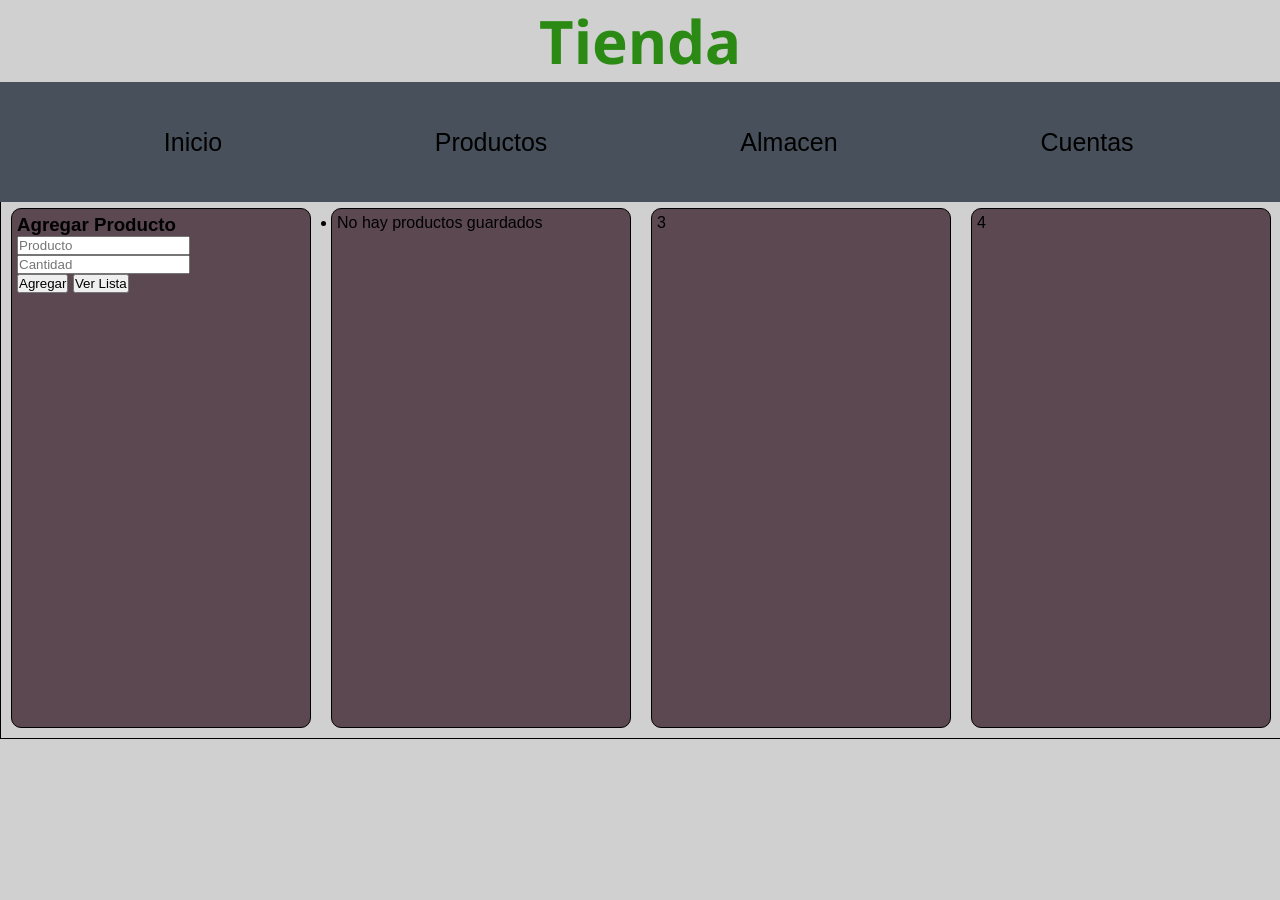
==== index.html @ 133f4081 "inicia maquetado pruebas" ====
<!DOCTYPE html>
<html lang="es-MX">
    <head>
        <meta charset="UTF-8">

        <!-- tamaños de pantalla implementar responsive -->
        <meta name="viewport" content="width=device-width, initial-scale=1.0">

        <!-- favicon provicional -->
        <link rel="icon" type="image/x-icon" href="/assets/favicon/montains.png">
        
        <!-- estilos del proyecto -->
        <link rel="stylesheet" type="text/css" href="css/componentes/main.css">
        <link rel="stylesheet" type="text/css" href="css/componentes/header.css">
        <link rel="stylesheet" type="text/css" href="css/componentes/contenido.css">
        
        <title>Tienda</title>
    </head>

    <body>
        
    <h1 class="titulo_principal"> Tienda </h1>  
    <header>  
        <!--
        <button id="Menu_princ" onclick="mostrar('Menu')"> O  </button> -->
        
        <nav id="Menu" class="menu" > <!-- style="display: none;" -->
            <form>          
                <ol class="ol-menu">
                    <li class="li-menu"> <a  href="index.html" > Inicio </a></li>
                    <li class="li-menu"> <a  href="productos.html" > Productos </a></li>
                    <li class="li-menu"> <a  href="almacen.html" > Almacen </a></li>
                    <li class="li-menu"> <a  href="cuentas.html" > Cuentas </a></li>
                </ol>
            </form>
        </nav>
    </header>

<!-- MENU PRINCIPAL -->
    
<div class="contenedor">

        <div class="card">
            <h3 class="titulo_productos"> Agregar Producto </h3>
            <form class="contend-principal" action="#">
                <input class="contend-input-general" type="text" id="producto"  placeholder="Producto"><br>
                <input class="contend-input-general" type="number" id="cantidad"  placeholder="Cantidad"><br>
                <button class="boton_generico" id="agregar"> Agregar </button>
                <button class="boton_generico" id="verLista">Ver Lista </button>
                <br>
                <div id="resultado"> </div>
                <br>
            </form>
        <!-- termina el formulario -->
            

        </div>

        <div class="card">
            <p id="resultado"> </p>
        
            <ul id="listaProductos"></ul>
        
            <ul id="lista"></ul>
        </div>
            
        <div class="card">3</div>
        <div class="card">4</div>
    </div>
    <footer>

    </footer>

    <!-- Scripts de funcionalidad -->
    <script src="js/main.js"></script> 
    <script src="js/events.js"></script>
    <script src="js/config.js"></script>
    <script src="js/DOM.js"></script>
    
    </body>
</html>
---- css/componentes/main.css ----
@import url('https://fonts.googleapis.com/css2?family=Noto+Sans:ital,wght@0,100..900;1,100..900&display=swap');
*{
    margin: 0;
    padding: 0;
}
:root{
    --base1: #515B48;
    --base2: #48515B;
    --base3: #5B4851;

    --principal: #2A8A14;
    --secundario: #142A8A;
    --complemento: #8A142A;
    
    --texto1: #ffffff;
    --texto2: #000000;

    --fondo: #d0d0d0;
}

body{
    background-color: var(--fondo);
    width: 100vw;
    height: 100vh;
    position: absolute;
}

h1{
    font-family: "Noto Sans", sans-serif;
    font-weight: 700;
    text-align: center;
    font-size: 60px;
    color: var(--principal);
}
---- css/componentes/header.css ----
*{
    margin: 0;
    padding: 0;
    font-family: sans-serif;
}
:root{
    --base1: #515B48;
    --base2: #48515B;
    --base3: #5B4851;

    --principal: #2A8A14;
    --secundario: #142A8A;
    --complemento: #8A142A;
    --boton1: #8A3914;
    
    --texto1: #ffffff;
    --texto2: #000000;
}

.menu{
    width: 100vw;
    height: 10vh;
    position: absolute;
    
}

.ol-menu{
    background-color: var(--base2);
    list-style: none;
    display: flex;
    justify-content: space-evenly;
    
    }

.li-menu {
    font-size: 25px;
    margin: 30px;
    gap: 10px;              
}

a {
    background-color: var(--base2);
    text-decoration: none;
    color: #000000;
    width: 150px;
    height: 60px;
    display: flex;          /* ← Usar flex para centrar */
    align-items: center;    /* ← Centrar vertical */
    justify-content: center; /* ← Centrar horizontal */
    transition: all 0.2s ease;
    border-radius: 5px;
}

.li-menu a:hover {
    background-color: var(--base1);
    color: #ffffff;
    width: 180px;
    height: 60px;
    font-size: 35px;
    border-radius: 10px;
    box-shadow: 0 0 25px 0 var(--base1);
    transform: translateY(-10px);
}
---- css/componentes/contenido.css ----
*{
    margin: 0;
    padding: 0;
}

:root{
    --base1: #515B48;
    --base2: #48515B;
    --base3: #5B4851;

    --principal: #2A8A14;
    --secundario: #142A8A;
    --complemento: #8A142A;
    
    --texto1: #ffffff;
    --texto2: #000000;

    --fondo: #d0d0d0;
}


.contenedor{
    margin-top: 10px;
    margin-top: 115px;
    width: 100vw;
    height: 60vh;
    border: 1px solid var(--texto2);
    
    display: flex;
    flex-direction: row;
    justify-content:space-around;
}

.card{
    background-color: var(--base3);
    width: 96vw;
    border: 1px solid #000000;
    margin: 10px;
    padding: 5px;
    border-radius: 10px;
    align-items: baseline;
    gap: 5;
}

.card:hover{
    box-shadow: 0 0 20px 0 var(--base3);
    transform:scale(1.02);
}


.contend-principal{
    

}

.contend-input-general{

}
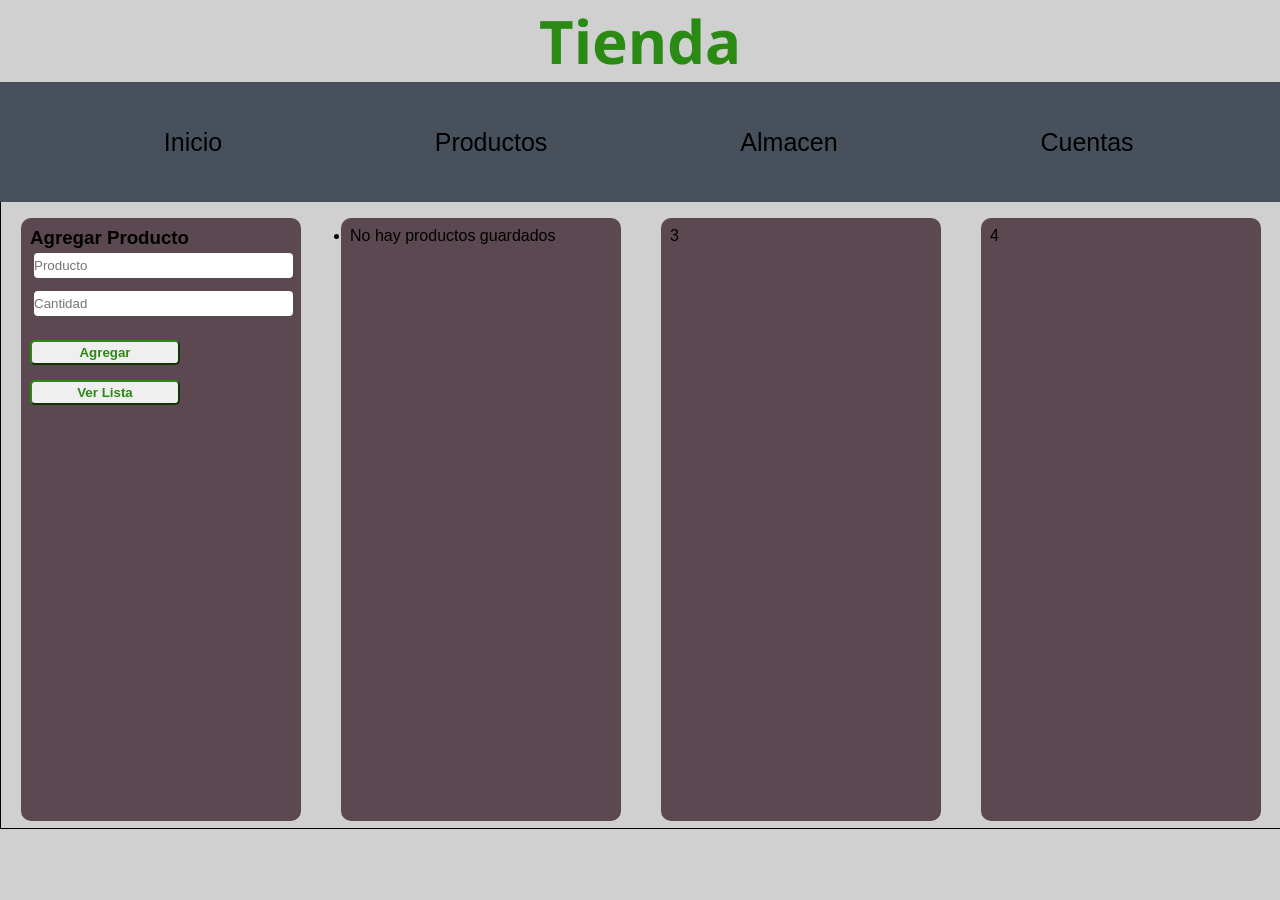
==== commit 250ef4c0: "investigar animaciones" ====
--- a/index.html
+++ b/index.html
@@ -13,6 +13,8 @@
         <link rel="stylesheet" type="text/css" href="css/componentes/main.css">
         <link rel="stylesheet" type="text/css" href="css/componentes/header.css">
         <link rel="stylesheet" type="text/css" href="css/componentes/contenido.css">
+        <link rel="stylesheet" type="text/css" href="css/componentes/botones.css
+        ">
         
         <title>Tienda</title>
     </head>
--- a/css/componentes/contenido.css
+++ b/css/componentes/contenido.css
@@ -23,22 +23,23 @@
     margin-top: 10px;
     margin-top: 115px;
     width: 100vw;
-    height: 60vh;
+    height: 70vh;
     border: 1px solid var(--texto2);
-    
     display: flex;
     flex-direction: row;
-    justify-content:space-around;
+    justify-content:center;
 }
 
 .card{
     background-color: var(--base3);
     width: 96vw;
-    border: 1px solid #000000;
-    margin: 10px;
+    height: 65vh;
+    border: 4px solid var(--base3);
+    margin: 20px;
     padding: 5px;
     border-radius: 10px;
-    align-items: baseline;
+    align-items:center;
+
     gap: 5;
 }
 
@@ -48,13 +49,15 @@
 }
 
 
-.contend-principal{
-    
-
-}
+.contend-principal{}
 
 .contend-input-general{
-
+    width: 99%;
+    height: 25px;
+    border-radius: 8px;
+    border: 4px solid var(--base3);
+    margin-bottom: 5px;
+    
 }
 
 
--- a/css/componentes/botones.css
+++ b/css/componentes/botones.css
@@ -0,0 +1,31 @@
+*{
+    margin: 0;
+    padding: 0;
+}
+
+:root{
+    --base1: #515B48;
+    --base2: #48515B;
+    --base3: #5B4851;
+
+    --principal: #2A8A14;
+    --secundario: #142A8A;
+    --complemento: #8A142A;
+    
+    --texto1: #ffffff;
+    --texto2: #000000;
+
+    --fondo: #d0d0d0;
+}
+
+.boton_generico{
+    font-family: sans-serif;
+    font-weight: 600;
+    width: 150px;
+    height: 25px;
+    border-color: var(--principal);
+    color: var(--principal);
+    border-radius: 5px;
+    margin-top: 15px;
+
+}
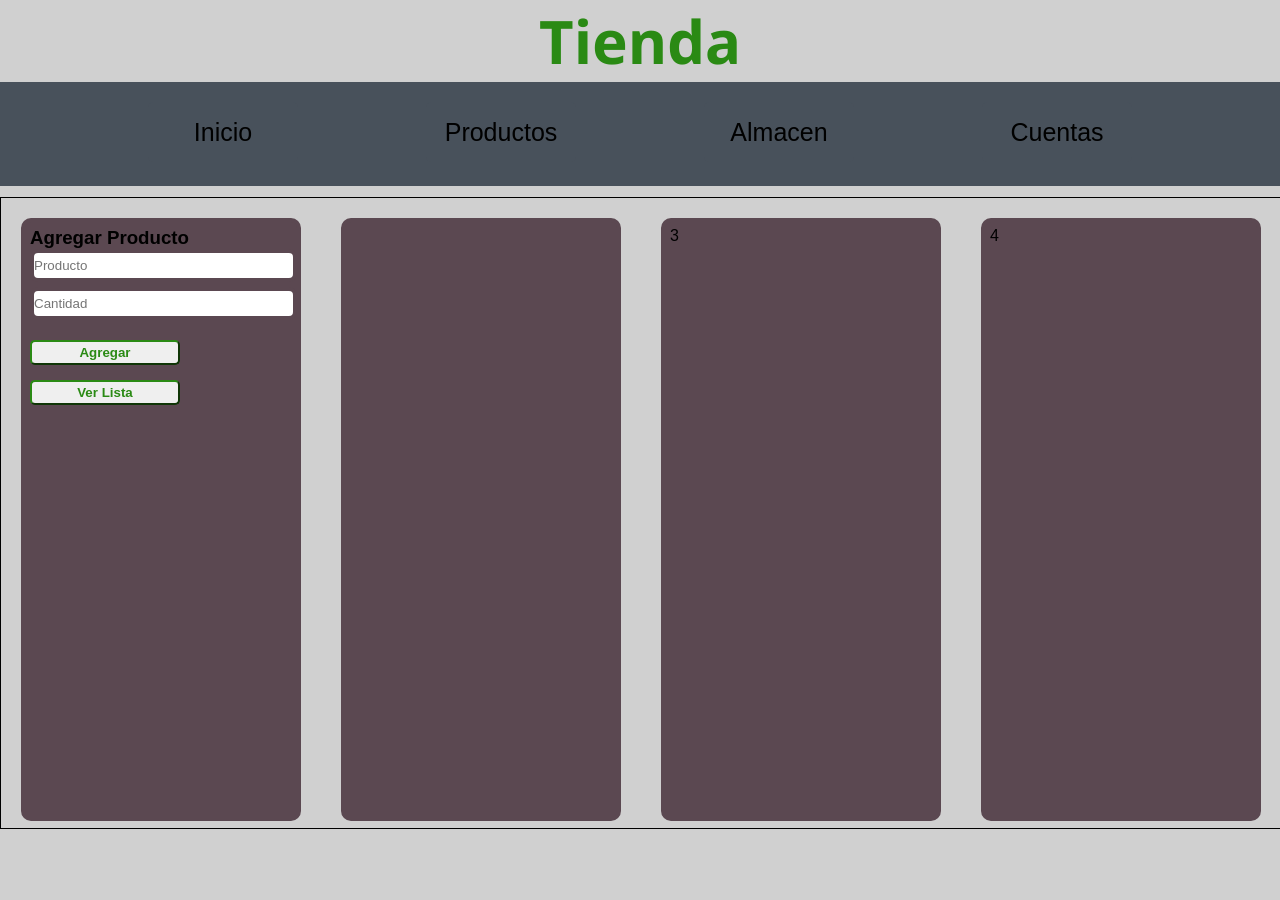
==== commit ec1c8de0: "pendiente funcionamiento del boton 'ver lista'" ====
--- a/index.html
+++ b/index.html
@@ -45,23 +45,23 @@
         <div class="card">
             <h3 class="titulo_productos"> Agregar Producto </h3>
             <form class="contend-principal" action="#">
-                <input class="contend-input-general" type="text" id="producto"  placeholder="Producto"><br>
-                <input class="contend-input-general" type="number" id="cantidad"  placeholder="Cantidad"><br>
+                <input class="contend-input-general" type="text" id="producto"  placeholder="Producto" required><br>
+                <input class="contend-input-general" type="number" id="cantidad"  placeholder="Cantidad" required><br>
                 <button class="boton_generico" id="agregar"> Agregar </button>
                 <button class="boton_generico" id="verLista">Ver Lista </button>
-                <br>
-                <div id="resultado"> </div>
-                <br>
+                
             </form>
+
         <!-- termina el formulario -->
             
 
-        </div>
+    </div>
 
-        <div class="card">
-            <p id="resultado"> </p>
+    <div class="card">
         
-            <ul id="listaProductos"></ul>
+        <p id="resultado"> </p>
+        
+            <ul id="listaProductos" style="display: none;"></ul>
         
             <ul id="lista"></ul>
         </div>
--- a/css/componentes/header.css
+++ b/css/componentes/header.css
@@ -25,16 +25,18 @@
 }
 
 .ol-menu{
+    padding: 20px;
     background-color: var(--base2);
     list-style: none;
+    height: 4rem;
     display: flex;
     justify-content: space-evenly;
     
     }
 
 .li-menu {
+    
     font-size: 25px;
-    margin: 30px;
     gap: 10px;              
 }
 
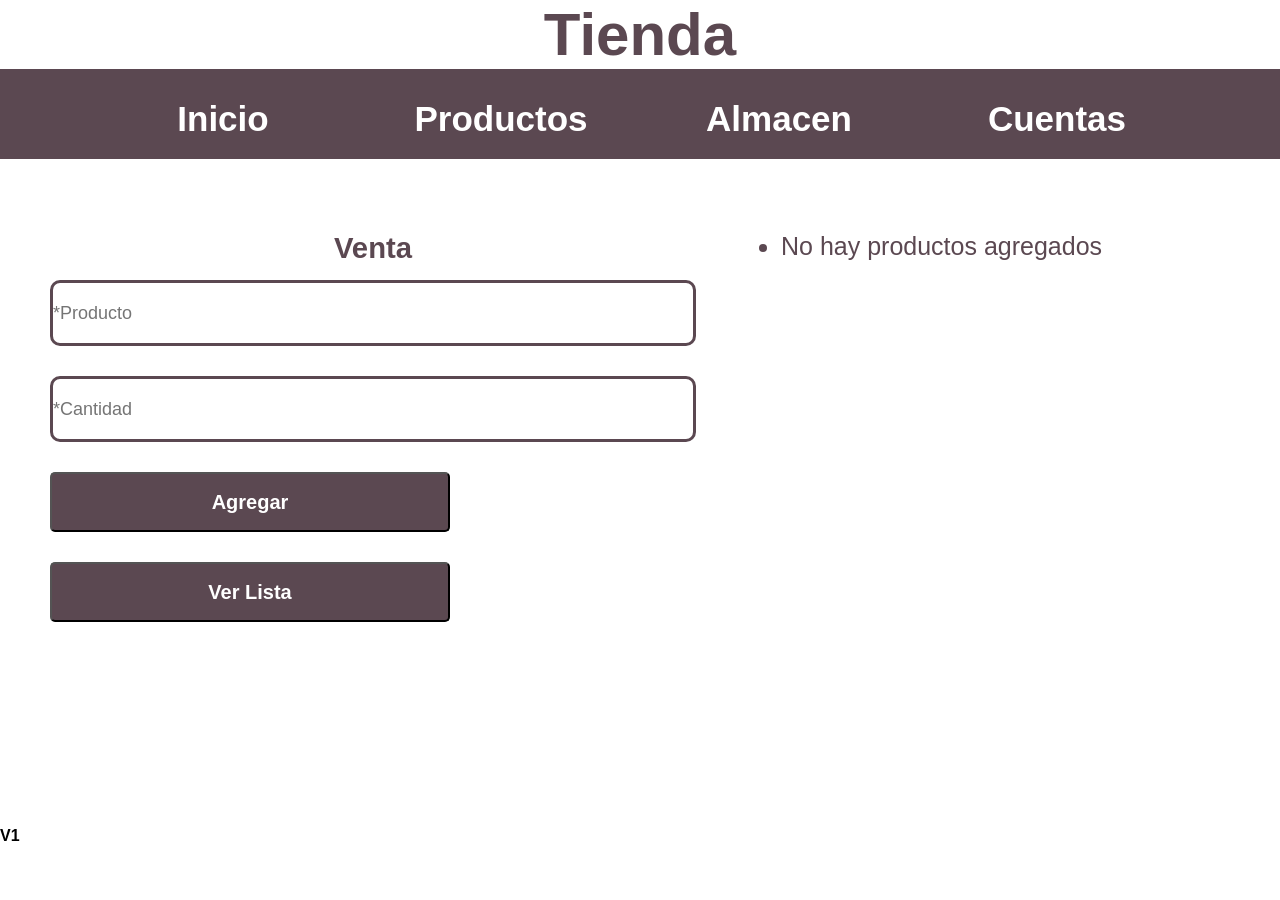
==== commit 32b6ae57: "se agregan diseños estandar para la pagina" ====
--- a/index.html
+++ b/index.html
@@ -13,9 +13,12 @@
         <link rel="stylesheet" type="text/css" href="css/componentes/main.css">
         <link rel="stylesheet" type="text/css" href="css/componentes/header.css">
         <link rel="stylesheet" type="text/css" href="css/componentes/contenido.css">
-        <link rel="stylesheet" type="text/css" href="css/componentes/botones.css
-        ">
-        
+        <link rel="stylesheet" type="text/css" href="css/componentes/botones.css">
+        <link rel="stylesheet" type="text/css" href="css/componentes/animaciones.css">
+        <link rel="stylesheet " type="text/css" href="css/componentes/DisInputs.css">
+
+
+
         <title>Tienda</title>
     </head>
 
@@ -43,34 +46,31 @@
 <div class="contenedor">
 
         <div class="card">
-            <h3 class="titulo_productos"> Agregar Producto </h3>
+            
+            <h3 class="titulo-productos"> Venta </h3>
+
             <form class="contend-principal" action="#">
-                <input class="contend-input-general" type="text" id="producto"  placeholder="Producto" required><br>
-                <input class="contend-input-general" type="number" id="cantidad"  placeholder="Cantidad" required><br>
+                <input class="contend-input-general" type="text" id="producto"  placeholder="*Producto" required><br>
+                <input class="contend-input-general" type="number" id="cantidad"  placeholder="*Cantidad" required><br>
                 <button class="boton_generico" id="agregar"> Agregar </button>
                 <button class="boton_generico" id="verLista">Ver Lista </button>
                 
             </form>
-
-        <!-- termina el formulario -->
-            
-
-    </div>
+        </div>
 
     <div class="card">
         
         <p id="resultado"> </p>
         
-            <ul id="listaProductos" style="display: none;"></ul>
+            <ul id="listaProductos"></ul>
         
             <ul id="lista"></ul>
         </div>
             
-        <div class="card">3</div>
-        <div class="card">4</div>
+        
     </div>
     <footer>
-
+        <h4> V1 </h4>
     </footer>
 
     <!-- Scripts de funcionalidad -->
--- a/css/componentes/main.css
+++ b/css/componentes/main.css
@@ -1,34 +1,26 @@
-@import url('https://fonts.googleapis.com/css2?family=Noto+Sans:ital,wght@0,100..900;1,100..900&display=swap');
+
 *{
     margin: 0;
     padding: 0;
 }
 :root{
-    --base1: #515B48;
-    --base2: #48515B;
-    --base3: #5B4851;
-
-    --principal: #2A8A14;
-    --secundario: #142A8A;
-    --complemento: #8A142A;
+    --texto1: #5B4851;
+    --texto2: #2EC50D;
     
-    --texto1: #ffffff;
-    --texto2: #000000;
-
-    --fondo: #d0d0d0;
+    --fondo1: #ffffff;
+    --fondo2: #000000;
+    
 }
-
 body{
-    background-color: var(--fondo);
+    background-color: var(--fondo1);
     width: 100vw;
     height: 100vh;
-    position: absolute;
 }
 
 h1{
-    font-family: "Noto Sans", sans-serif;
+    font-family: sans-serif;
     font-weight: 700;
     text-align: center;
     font-size: 60px;
-    color: var(--principal);
+    color: var(--texto1);
 }
--- a/css/componentes/header.css
+++ b/css/componentes/header.css
@@ -4,62 +4,58 @@
     font-family: sans-serif;
 }
 :root{
-    --base1: #515B48;
-    --base2: #48515B;
-    --base3: #5B4851;
 
-    --principal: #2A8A14;
-    --secundario: #142A8A;
-    --complemento: #8A142A;
-    --boton1: #8A3914;
+    --texto1: #5B4851;
+    --texto2: #2EC50D;
     
-    --texto1: #ffffff;
-    --texto2: #000000;
+    --fondo1: #ffffff;
+    --fondo2: #000000;
+
+    --fondoOpaco1: #ffffffaa;
+    --fondoOpaco2: #00000033;
 }
 
 .menu{
     width: 100vw;
     height: 10vh;
     position: absolute;
-    
+    background-color: var(--texto1);
 }
 
 .ol-menu{
     padding: 20px;
-    background-color: var(--base2);
     list-style: none;
-    height: 4rem;
+    height: 5rem;
     display: flex;
     justify-content: space-evenly;
     
     }
 
 .li-menu {
-    
-    font-size: 25px;
+    font-size: 35px;
+    font-weight: 600;
     gap: 10px;              
 }
 
-a {
-    background-color: var(--base2);
+a{
     text-decoration: none;
-    color: #000000;
+    color: var(--fondo1);
     width: 150px;
     height: 60px;
     display: flex;          /* ← Usar flex para centrar */
     align-items: center;    /* ← Centrar vertical */
     justify-content: center; /* ← Centrar horizontal */
-    transition: all 0.2s ease;
-    border-radius: 5px;
+    
 }
 
 .li-menu a:hover {
-    background-color: var(--base1);
-    color: #ffffff;
+    color: var(--fondo1);
     width: 180px;
     height: 60px;
-    font-size: 35px;
-    border-radius: 10px;
-    box-shadow: 0 0 25px 0 var(--base1);
+    font-size: 40px;
+    font-weight: 600;
+    transition: all 0.4s ease;
     transform: translateY(-10px);
+    align-items:center;
+    
 }
--- a/css/componentes/contenido.css
+++ b/css/componentes/contenido.css
@@ -4,60 +4,44 @@
 }
 
 :root{
-    --base1: #515B48;
-    --base2: #48515B;
-    --base3: #5B4851;
-
-    --principal: #2A8A14;
-    --secundario: #142A8A;
-    --complemento: #8A142A;
+    --texto1: #5B4851;
+    --texto2: #2EC50D;
     
-    --texto1: #ffffff;
-    --texto2: #000000;
-
-    --fondo: #d0d0d0;
+    --fondo1: #ffffff;
+    --fondo2: #000000;
+    
 }
 
-
 .contenedor{
-    margin-top: 10px;
-    margin-top: 115px;
+    margin-top: 8rem;
     width: 100vw;
     height: 70vh;
-    border: 1px solid var(--texto2);
+    /*border: 1px solid var(--fondo2);*/
     display: flex;
     flex-direction: row;
     justify-content:center;
 }
 
 .card{
-    background-color: var(--base3);
     width: 96vw;
     height: 65vh;
-    border: 4px solid var(--base3);
+    color: var(--texto1);
     margin: 20px;
-    padding: 5px;
-    border-radius: 10px;
+    padding: 15px;
+    border-radius: 25px;
+    font-family: sans-serif;
+    font-size: 25px;
     align-items:center;
-
-    gap: 5;
+    gap: 10;
 }
 
 .card:hover{
-    box-shadow: 0 0 20px 0 var(--base3);
+    box-shadow: 0 0 20px 0 var(--texto1);
+    transition: all 0.5s ease;
     transform:scale(1.02);
 }
 
-
-.contend-principal{}
-
-.contend-input-general{
-    width: 99%;
-    height: 25px;
-    border-radius: 8px;
-    border: 4px solid var(--base3);
-    margin-bottom: 5px;
+.titulo-productos{
+    text-align: center;
     
-}
-
-
+}
--- a/css/componentes/botones.css
+++ b/css/componentes/botones.css
@@ -4,28 +4,34 @@
 }
 
 :root{
-    --base1: #515B48;
-    --base2: #48515B;
-    --base3: #5B4851;
+    
+    --texto1: #5B4851;
+    --texto2: #2EC50D;
+    
 
-    --principal: #2A8A14;
-    --secundario: #142A8A;
-    --complemento: #8A142A;
-    
-    --texto1: #ffffff;
-    --texto2: #000000;
+    --fondo1: #ffffff;
+    --fondo2: #000000;
 
-    --fondo: #d0d0d0;
 }
 
 .boton_generico{
+    background-color: var(--texto1);
     font-family: sans-serif;
     font-weight: 600;
-    width: 150px;
-    height: 25px;
-    border-color: var(--principal);
-    color: var(--principal);
+    font-size: 20px;
+    width: 400px;
+    height: 60px;
+    color: var(--fondo1);
     border-radius: 5px;
-    margin-top: 15px;
+    margin: 15px;
+
+}
+
+.boton_generico:hover{
+    color: var(--texto1);
+    font-family: sans-serif;
+    font-weight: 600;
+    font-size: 25px;
+    background-color: var(--fondo1);
 
 }
--- a/css/componentes/animaciones.css
+++ b/css/componentes/animaciones.css
@@ -0,0 +1,20 @@
+#listaProductos {
+    display: none;
+    transition: all 0.3s ease;
+}
+
+#listaProductos.mostrar {
+    display: block;
+    animation: fadeIn 0.5s ease;
+}
+
+@keyframes fadeIn {
+    from {
+        opacity: 0;
+        transform: translateY(-10px);
+    }
+    to {
+        opacity: 1;
+        transform: translateY(0);
+    }
+}
--- a/css/componentes/DisInputs.css
+++ b/css/componentes/DisInputs.css
@@ -0,0 +1,23 @@
+
+*{
+    margin: 0;
+    padding: 0;
+}
+:root{
+    --texto1: #5B4851;
+    --texto2: #2EC50D;
+    
+    --fondo1: #ffffff;
+    --fondo2: #000000;
+    
+}
+
+.contend-input-general{
+    font-size: large;
+    width: 50vw;
+    height: 60px;
+    border-radius: 10px;
+    border: 3px solid var(--texto1);
+    margin: 15px;
+    
+}
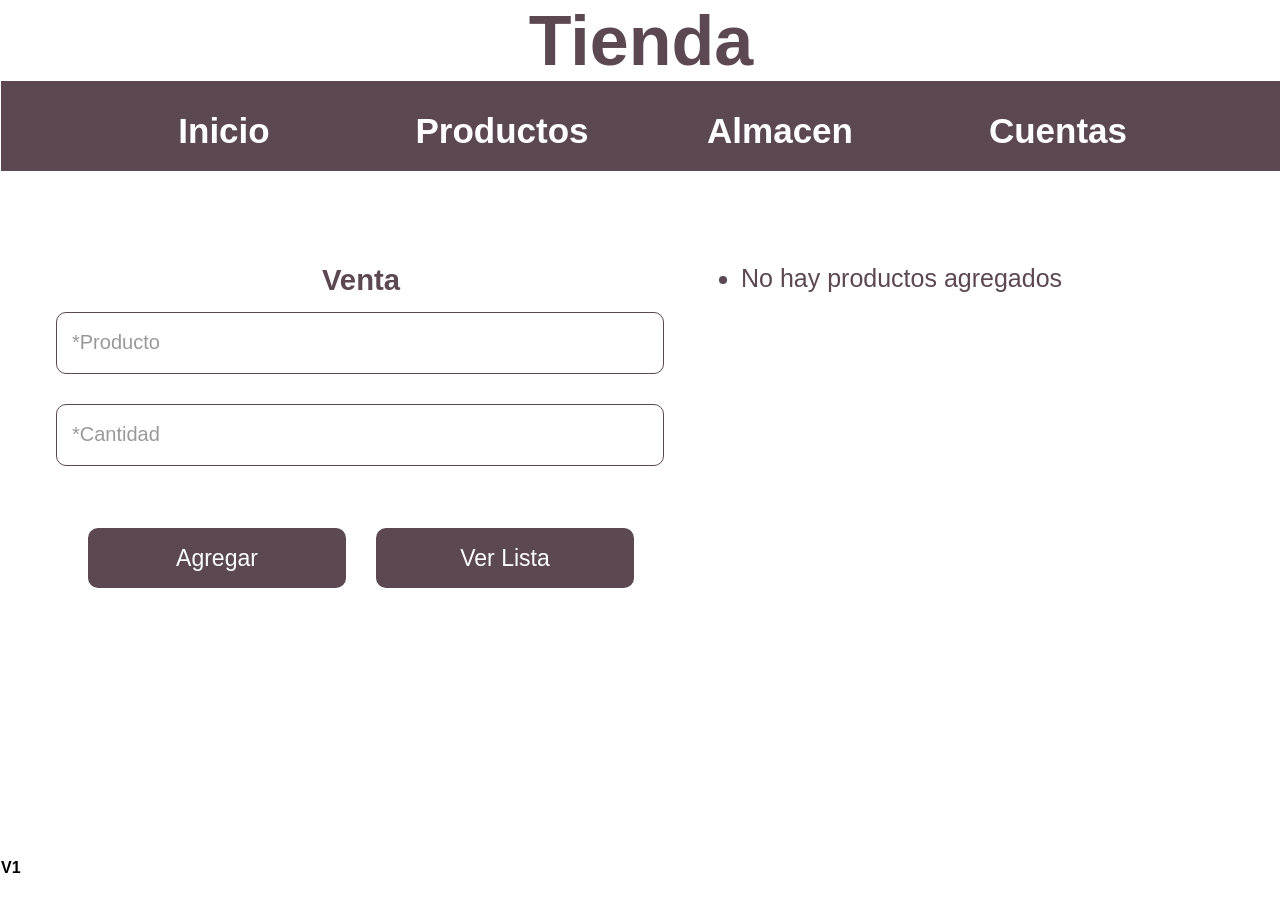
==== commit 1c51c06a: "re diseño inicio" ====
--- a/index.html
+++ b/index.html
@@ -24,7 +24,7 @@
 
     <body>
         
-    <h1 class="titulo_principal"> Tienda </h1>  
+    <h1> Tienda </h1>  
     <header>  
         <!--
         <button id="Menu_princ" onclick="mostrar('Menu')"> O  </button> -->
@@ -49,11 +49,14 @@
             
             <h3 class="titulo-productos"> Venta </h3>
 
-            <form class="contend-principal" action="#">
+            <form class="content-principal" action="#">
                 <input class="contend-input-general" type="text" id="producto"  placeholder="*Producto" required><br>
                 <input class="contend-input-general" type="number" id="cantidad"  placeholder="*Cantidad" required><br>
-                <button class="boton_generico" id="agregar"> Agregar </button>
-                <button class="boton_generico" id="verLista">Ver Lista </button>
+                <div class="conten-botones">
+                    <button class="boton_generico" id="agregar"> Agregar </button>
+                    <button class="boton_generico" id="verLista">Ver Lista </button>
+                </div>
+                
                 
             </form>
         </div>
@@ -62,7 +65,7 @@
         
         <p id="resultado"> </p>
         
-            <ul id="listaProductos"></ul>
+            <ul id="listaProductos" style="display: none;"></ul>
         
             <ul id="lista"></ul>
         </div>
--- a/css/componentes/main.css
+++ b/css/componentes/main.css
@@ -15,12 +15,13 @@
     background-color: var(--fondo1);
     width: 100vw;
     height: 100vh;
+    padding: 1px;
 }
 
 h1{
     font-family: sans-serif;
-    font-weight: 700;
+    font-weight: 600;
     text-align: center;
-    font-size: 60px;
+    font-size: 70px;
     color: var(--texto1);
 }
--- a/css/componentes/contenido.css
+++ b/css/componentes/contenido.css
@@ -13,32 +13,42 @@
 }
 
 .contenedor{
+
     margin-top: 8rem;
     width: 100vw;
     height: 70vh;
-    /*border: 1px solid var(--fondo2);*/
+    /*border: 2px solid var(--fondo2);*/
     display: flex;
     flex-direction: row;
-    justify-content:center;
+    align-items: center;
+    padding: 10px;
+    
+
 }
 
 .card{
-    width: 96vw;
-    height: 65vh;
+    
+    width: 50vw;
+    height: 60vh;
     color: var(--texto1);
     margin: 20px;
-    padding: 15px;
+    padding: 10px;
     border-radius: 25px;
     font-family: sans-serif;
     font-size: 25px;
+    gap: 5;
+}
+
+.content-principal{
     align-items:center;
-    gap: 10;
+    justify-content:space-between;
+    
 }
 
 .card:hover{
     box-shadow: 0 0 20px 0 var(--texto1);
     transition: all 0.5s ease;
-    transform:scale(1.02);
+    transform:scale(1.01);
 }
 
 .titulo-productos{
--- a/css/componentes/botones.css
+++ b/css/componentes/botones.css
@@ -14,6 +14,7 @@
 
 }
 
+/*
 .boton_generico{
     background-color: var(--texto1);
     font-family: sans-serif;
@@ -34,4 +35,41 @@
     font-size: 25px;
     background-color: var(--fondo1);
 
+}
+*/
+.conten-botones{
+    /*border: 1px solid var(--fondo2);*/
+    width: 90%;
+    height: 25vh;
+    margin: 2rem;
+    display: flex;
+    
+}
+
+.boton_generico{
+    background-color: var(--texto1);
+    color: var(--fondo1);
+
+    font-family: sans-serif;
+    font-weight: 500;
+    font-size: 23px;
+    
+    justify-content: center;
+
+    width: 340px;
+    height: 60px;
+
+    border-radius: 10px;
+    margin: 15px;
+    border: none;
+
+    cursor: pointer;
+    transition: all 0.6s ease-out;
+}
+
+.boton_generico:hover{
+    background-color: var(--fondo1);
+    color: var(--texto1);
+    border: 2px solid var(--texto1);
+    transform: scale(1.05);
 }
--- a/css/componentes/DisInputs.css
+++ b/css/componentes/DisInputs.css
@@ -11,7 +11,7 @@
     --fondo2: #000000;
     
 }
-
+/*
 .contend-input-general{
     font-size: large;
     width: 50vw;
@@ -21,3 +21,39 @@
     margin: 15px;
     
 }
+*/
+
+.contend-input-general{
+    width: 90%;
+    height: 60px;
+
+    padding: 0 15px;
+
+    font-size: 18px;
+    font-family: sans-serif;
+
+    color: var(--texto1);
+    background-color: var(--fondo1);
+
+    border: 1px solid var(--texto1);
+    border-radius: 10px;
+
+    margin: 15px;
+
+    outline: none;
+    transition: all 0.3s ease;
+}
+
+/* Cuando el usuario hace click */
+.contend-input-general:focus{
+    border-color: var(--texto1);
+    box-shadow: 0 0 10px var(--texto1);
+
+    transform: scale(1.02);
+}
+
+/* Placeholder */
+.contend-input-general::placeholder{
+    color: #999;
+    font-size: 20px;
+}
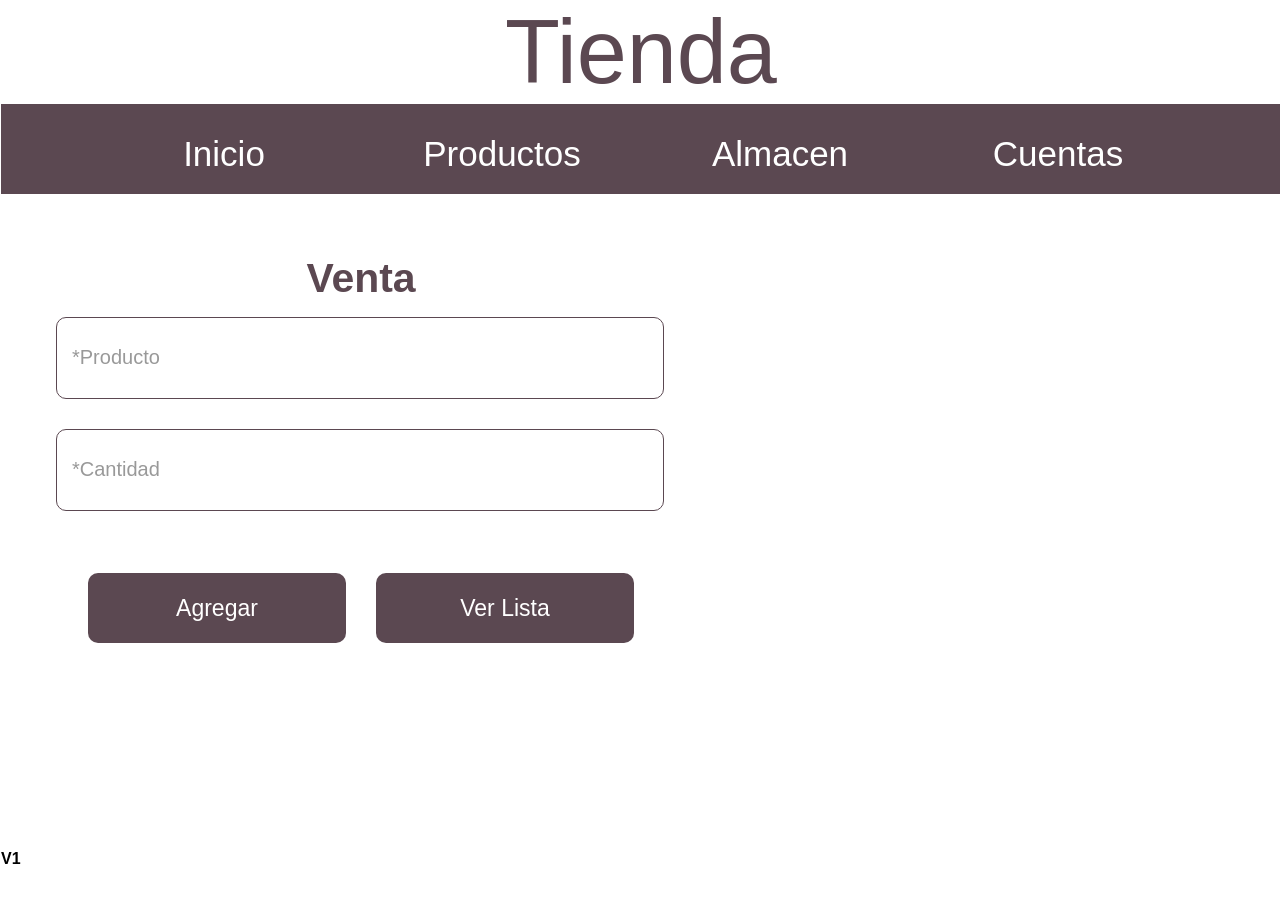
==== commit a02fce75: "reparar la visulizacion de boton ver lsita" ====
--- a/index.html
+++ b/index.html
@@ -59,19 +59,22 @@
                 
                 
             </form>
+            <p id="resultado"> </p>
+
         </div>
 
-    <div class="card">
+    <div class="card" id="mostrar">
         
-        <p id="resultado"> </p>
-        
-            <ul id="listaProductos" style="display: none;"></ul>
-        
-            <ul id="lista"></ul>
-        </div>
+            <ul id="listaProductos"> </ul>
+
+    </div>
             
         
     </div>
+
+
+
+
     <footer>
         <h4> V1 </h4>
     </footer>
--- a/css/componentes/main.css
+++ b/css/componentes/main.css
@@ -20,8 +20,17 @@
 
 h1{
     font-family: sans-serif;
-    font-weight: 600;
+    font-weight: 500;
     text-align: center;
-    font-size: 70px;
+    font-size: 90px;
     color: var(--texto1);
 }
+
+ol ul {
+    list-style-type: none; /* Elimina números y viñetas */
+    padding: 0;             /* Elimina el margen izquierdo por defecto */
+    margin: 0;              /* Elimina el margen exterior */
+}
+
+
+
--- a/css/componentes/header.css
+++ b/css/componentes/header.css
@@ -33,7 +33,7 @@
 
 .li-menu {
     font-size: 35px;
-    font-weight: 600;
+    font-weight: 500;
     gap: 10px;              
 }
 
--- a/css/componentes/contenido.css
+++ b/css/componentes/contenido.css
@@ -14,7 +14,7 @@
 
 .contenedor{
 
-    margin-top: 8rem;
+    margin-top: 6rem;
     width: 100vw;
     height: 70vh;
     /*border: 2px solid var(--fondo2);*/
@@ -35,7 +35,7 @@
     padding: 10px;
     border-radius: 25px;
     font-family: sans-serif;
-    font-size: 25px;
+    font-size: 35px;
     gap: 5;
 }
 
@@ -54,4 +54,14 @@
 .titulo-productos{
     text-align: center;
     
+}
+
+
+
+/* Quita las viñetas de los li generados */
+.ver-lista-productos{
+    list-style-type: none; /* Elimina números y viñetas */
+    padding: 0;             /* Elimina el margen izquierdo por defecto */
+    margin: 0;              /* Elimina el margen exterior */
+    color: var(--fondo2);
 }
--- a/css/componentes/botones.css
+++ b/css/componentes/botones.css
@@ -56,15 +56,15 @@
     
     justify-content: center;
 
-    width: 340px;
-    height: 60px;
+    width: 50%;
+    height: 70px;
 
     border-radius: 10px;
     margin: 15px;
     border: none;
 
     cursor: pointer;
-    transition: all 0.6s ease-out;
+    transition: all 0.5s ease;
 }
 
 .boton_generico:hover{
--- a/css/componentes/DisInputs.css
+++ b/css/componentes/DisInputs.css
@@ -25,7 +25,7 @@
 
 .contend-input-general{
     width: 90%;
-    height: 60px;
+    height: 80px;
 
     padding: 0 15px;
 
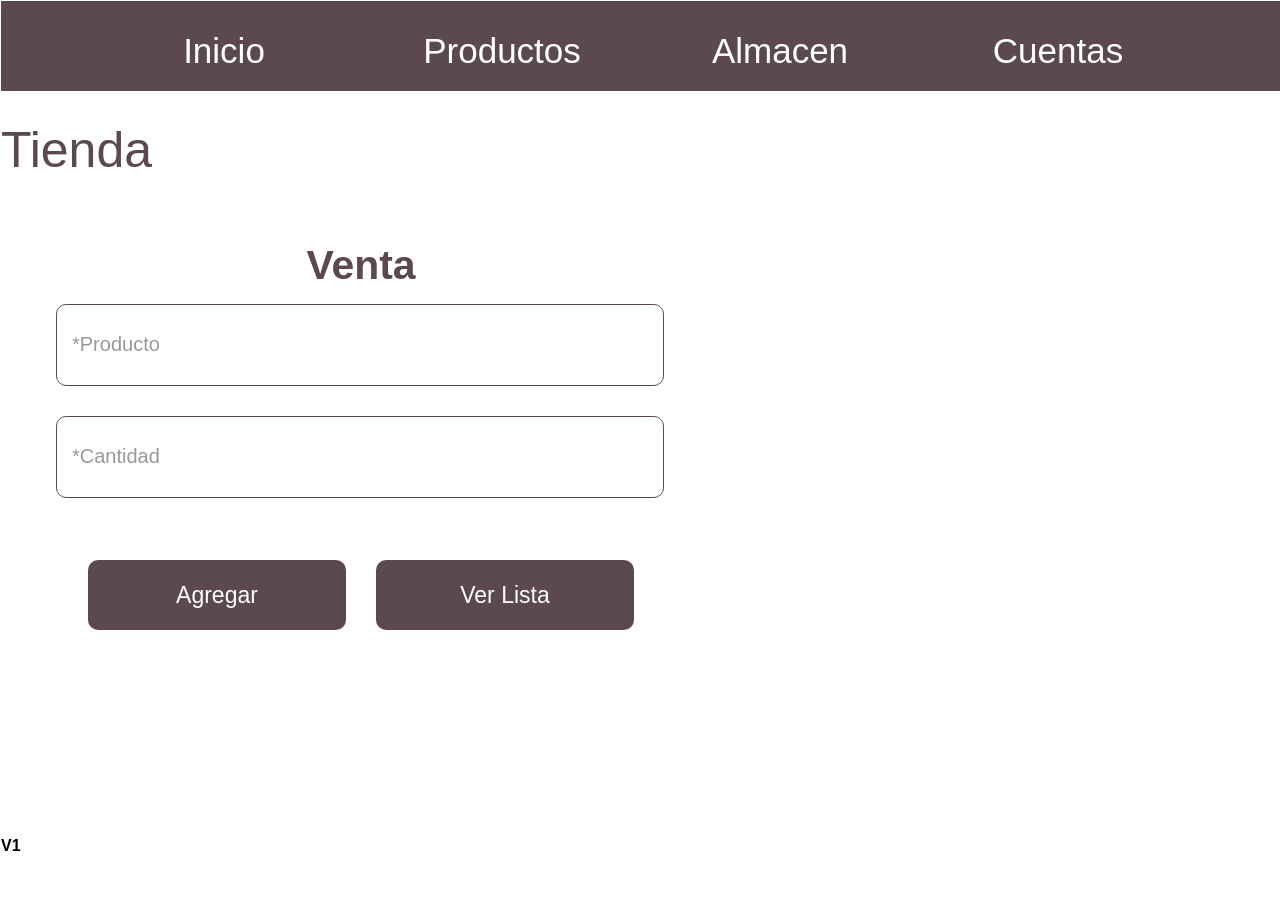
==== commit bf9993c8: "empezar a planificar modulos, clases, funciones, etc y crear BD" ====
--- a/index.html
+++ b/index.html
@@ -23,8 +23,7 @@
     </head>
 
     <body>
-        
-    <h1> Tienda </h1>  
+      
     <header>  
         <!--
         <button id="Menu_princ" onclick="mostrar('Menu')"> O  </button> -->
@@ -32,14 +31,16 @@
         <nav id="Menu" class="menu" > <!-- style="display: none;" -->
             <form>          
                 <ol class="ol-menu">
-                    <li class="li-menu"> <a  href="index.html" > Inicio </a></li>
-                    <li class="li-menu"> <a  href="productos.html" > Productos </a></li>
-                    <li class="li-menu"> <a  href="almacen.html" > Almacen </a></li>
-                    <li class="li-menu"> <a  href="cuentas.html" > Cuentas </a></li>
+                    <li class="li-menu"> <a  href="pages/index.html" > Inicio </a></li>
+                    <li class="li-menu"> <a  href="pages/productos.html" > Productos </a></li>
+                    <li class="li-menu"> <a  href="pages/almacen.html" > Almacen </a></li>
+                    <li class="li-menu"> <a  href="pages/cuentas.html" > Cuentas </a></li>
                 </ol>
             </form>
+            <h1> Tienda </h1>
         </nav>
     </header>
+    
 
 <!-- MENU PRINCIPAL -->
     
@@ -64,7 +65,7 @@
         </div>
 
     <div class="card" id="mostrar">
-        
+
             <ul id="listaProductos"> </ul>
 
     </div>
--- a/css/componentes/main.css
+++ b/css/componentes/main.css
@@ -21,8 +21,8 @@
 h1{
     font-family: sans-serif;
     font-weight: 500;
-    text-align: center;
-    font-size: 90px;
+    text-align:start;
+    font-size: 50px;
     color: var(--texto1);
 }
 
--- a/css/componentes/header.css
+++ b/css/componentes/header.css
@@ -18,7 +18,7 @@
 .menu{
     width: 100vw;
     height: 10vh;
-    position: absolute;
+    position: left;
     background-color: var(--texto1);
 }
 
